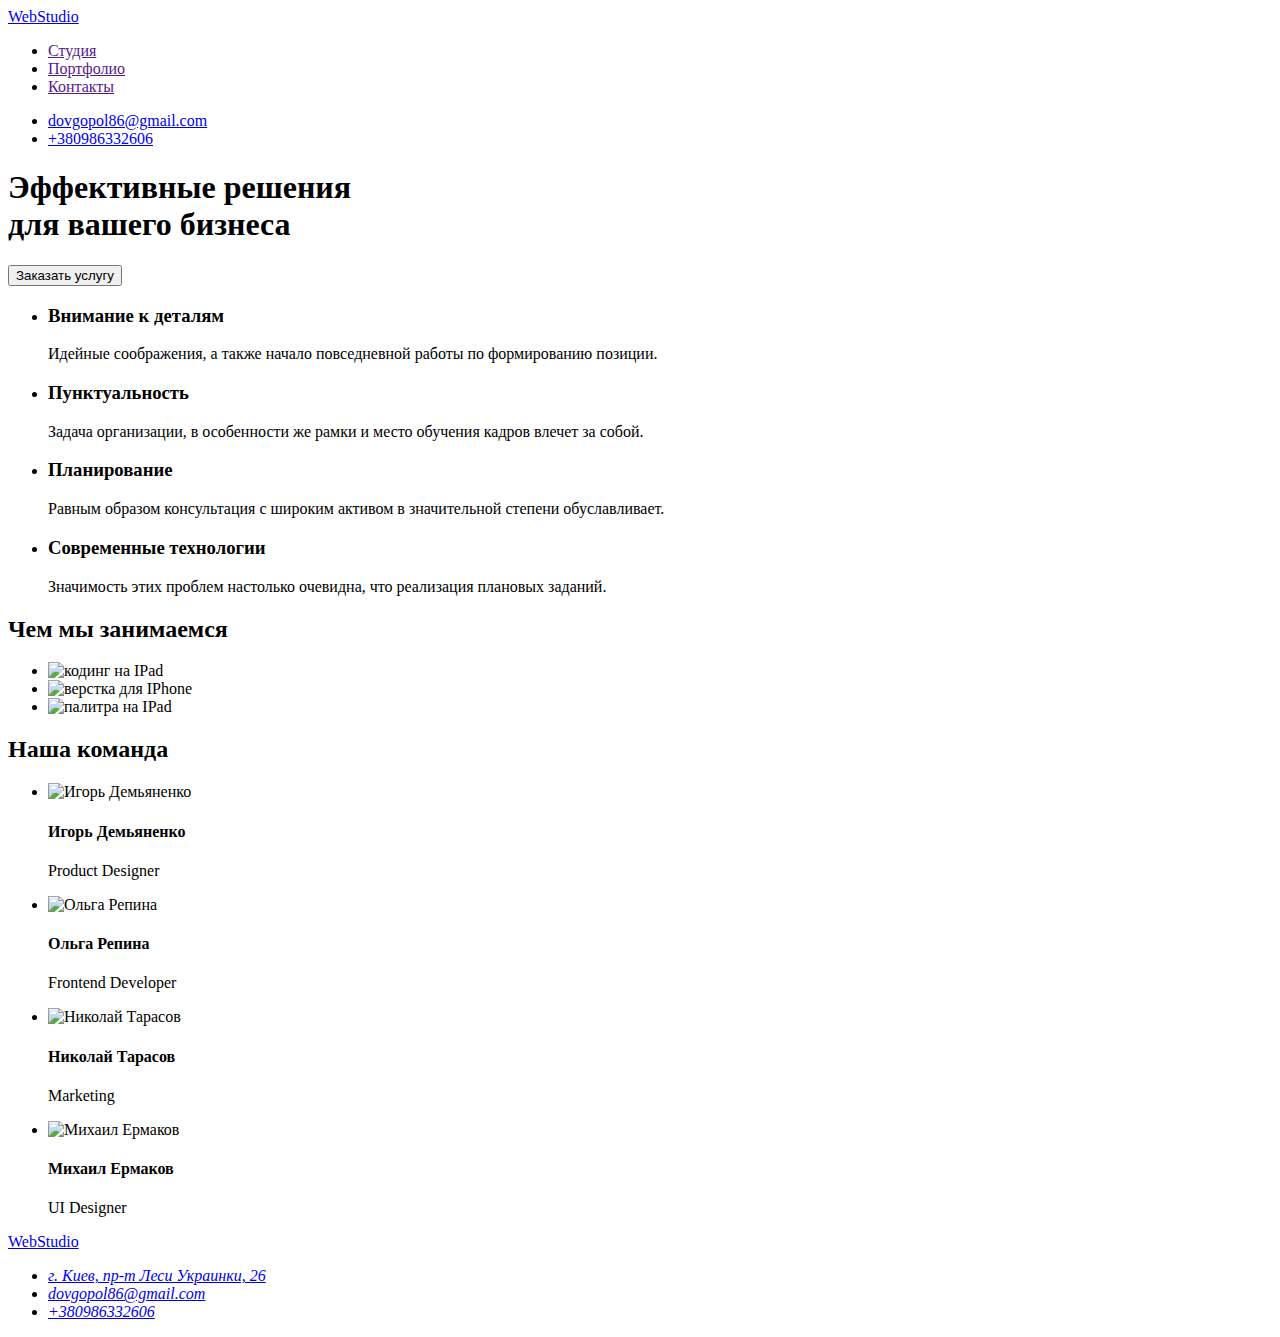
==== index.html @ ce8fe0c6 "Add files via upload" ====
<!DOCTYPE html>
<html lang="en">
<head>
    <meta charset="UTF-8">
    <meta http-equiv="X-UA-Compatible" content="IE=edge">
    <meta name="viewport" content="width=device-width, initial-scale=1.0">
    <link rel="stylesheet" href="styles/styles.css">
    <title>homework1</title>
</head>

<body>
<!-- верх линия -->
    <header>
        <nav>
            <a href="/">WebStudio</a>

            <ul>
                <li><a href="">Студия</a></li>
                <li><a href="">Портфолио</a></li>
                <li><a href="">Контакты</a></li>
            </ul>
        </nav>
        <ul>
            <li><a href="mailto:dovgopol86@gmail.com">dovgopol86@gmail.com</a></li>
            <li><a href="tel:+380986332606">+380986332606</a></li>
        </ul>
    </header>

    <!-- Основа -->
    <main>
            <!-- Шапка -->
                <section>
                    <h1>Эффективные решения <br />
                        для вашего бизнеса</h1>
                    <button type="button">Заказать услугу </button>
                    
                </section>   
        <section>      
            <ul>
                <li>
                    <h3>Внимание к деталям</h3>
                    <p>Идейные соображения, а также начало повседневной работы по формированию позиции.</p>
                </li>
                <li>
                    <h3>Пунктуальность</h3>
                    <p>Задача организации, в особенности же рамки и место обучения кадров влечет за собой.</p>
                </li>
                <li>
                    <h3>Планирование</h3>
                    <p>Равным образом консультация с широким активом в значительной степени обуславливает.</p>
                </li>
                <li>
                    <h3>Современные технологии</h3>
                    <p>Значимость этих проблем настолько очевидна, что реализация плановых заданий.</p>
                </li>
            </ul>
         </section>

        <section>
            <h2>Чем мы занимаемся</h2>
         <ul>
           <li> <img src="./images/box1.JPG" alt="кодинг на IPad" width="370"/></li>
            <li><img src="./images/box2.jpg" alt="верстка для IPhone" width="370"/></li>
            <li><img src="./images/box3.jpg" alt="палитра на IPad" width="370"/></li>
        </ul>
       
        </section>
        <section>
            <h2>Наша команда</h2>
            <ul>
                <li><img src="./images/igor.jpg" alt="Игорь Демьяненко" width="270"/>
                    <h4>Игорь Демьяненко</h4>
                    <p>Product Designer</p>
                </li>
                <li><img src="./images/olga.jpg" alt="Ольга Репина" width="270"/>
                    <h4>Ольга Репина</h4>
                    <p>Frontend Developer</p>
                </li>
                <li><img src="./images/nikola.jpg" alt="Николай Тарасов" width="270"/>
                    <h4>Николай Тарасов</h4>
                    <p>Marketing</p>
                </li>
                <li><img src="./images/michael.jpg" alt="Михаил Ермаков" width="270"/>
                    <h4>Михаил Ермаков</h4>
                    <p>UI Designer</p>
                </li>
            </ul>
        </section>


    </main>
<!-- Футер -->
    <footer>
        
        <a href="/">WebStudio</a>
        <address>
        <ul>
            <li>
                <a href="https://goo.gl/maps/PEtUD6FRup9HMeJw8">г. Киев, пр-т Леси Украинки, 26</a>
            </li>
            <li><a href="mailto:dovgopol86@gmail.com">dovgopol86@gmail.com</a></li>
            <li><a href="tel:+380986332606">+380986332606</a></li>
        </ul>
        </address>

    </footer>

</body>
</html>
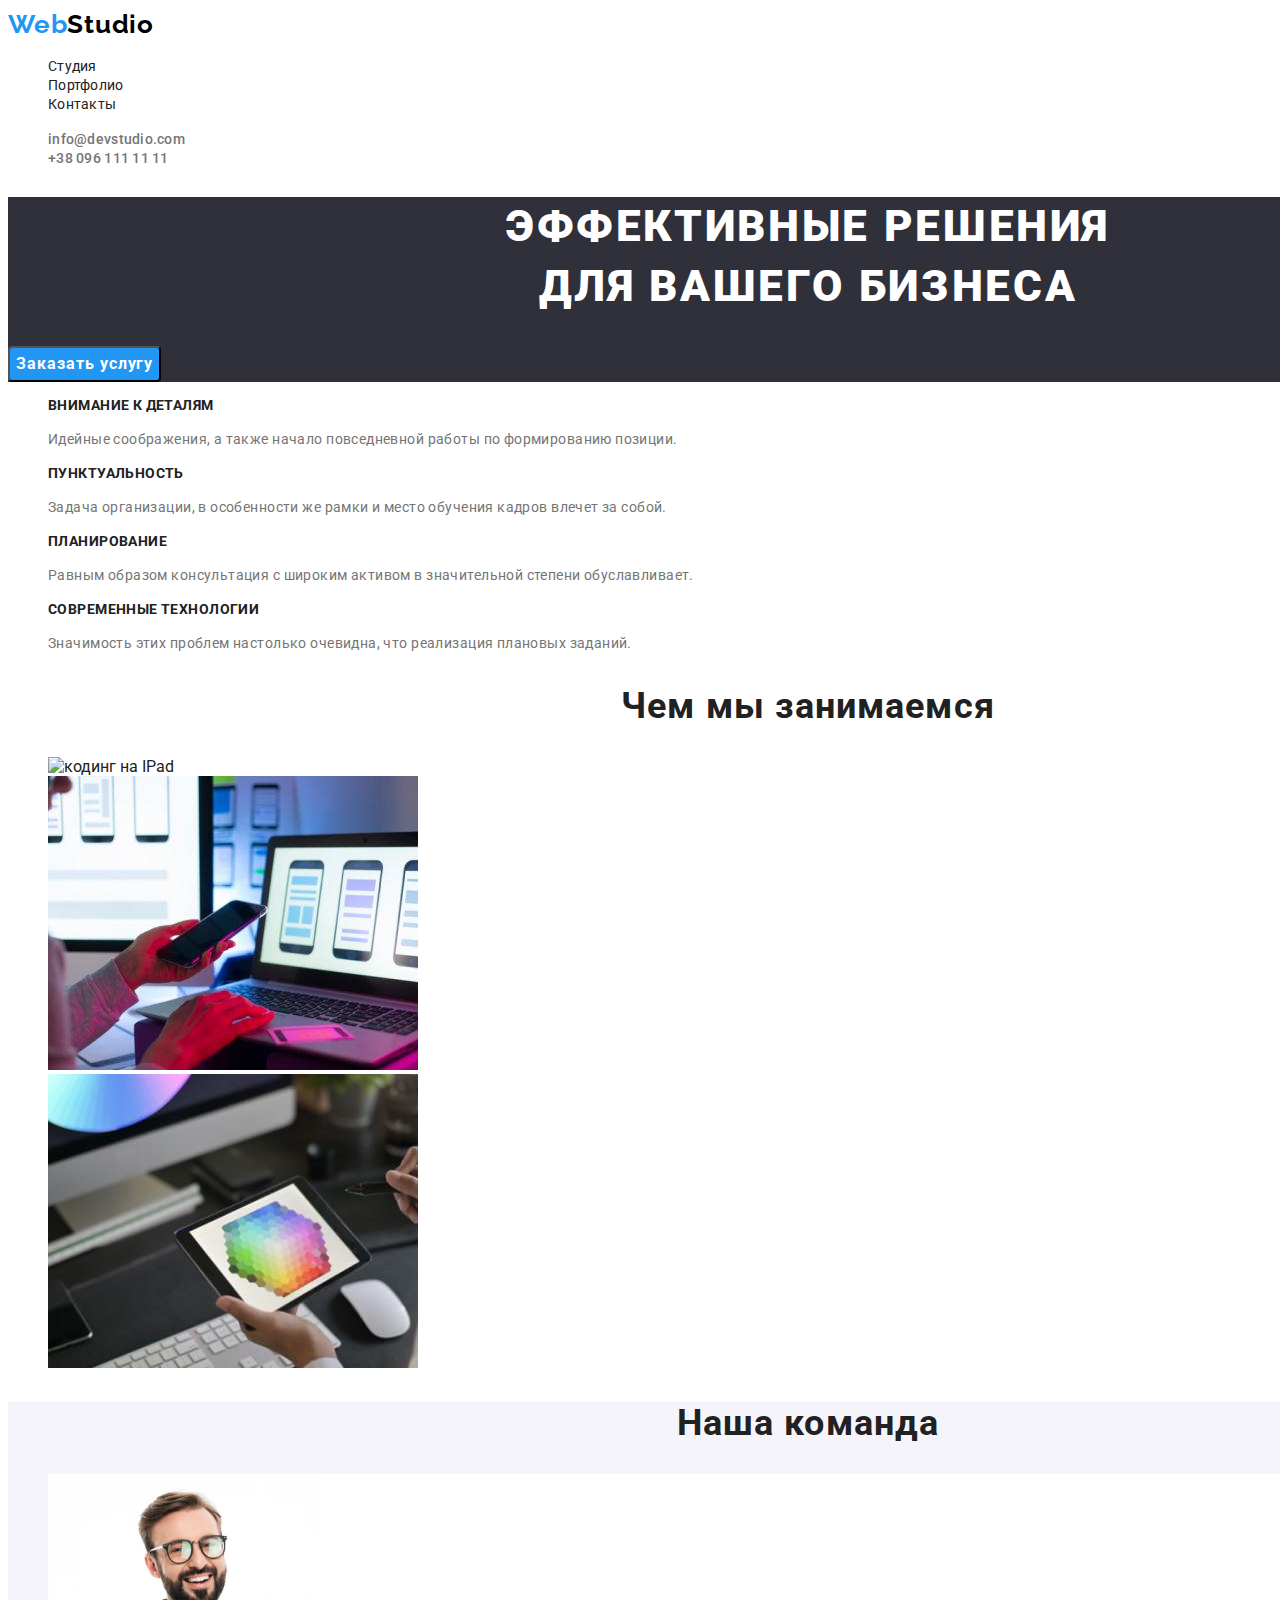
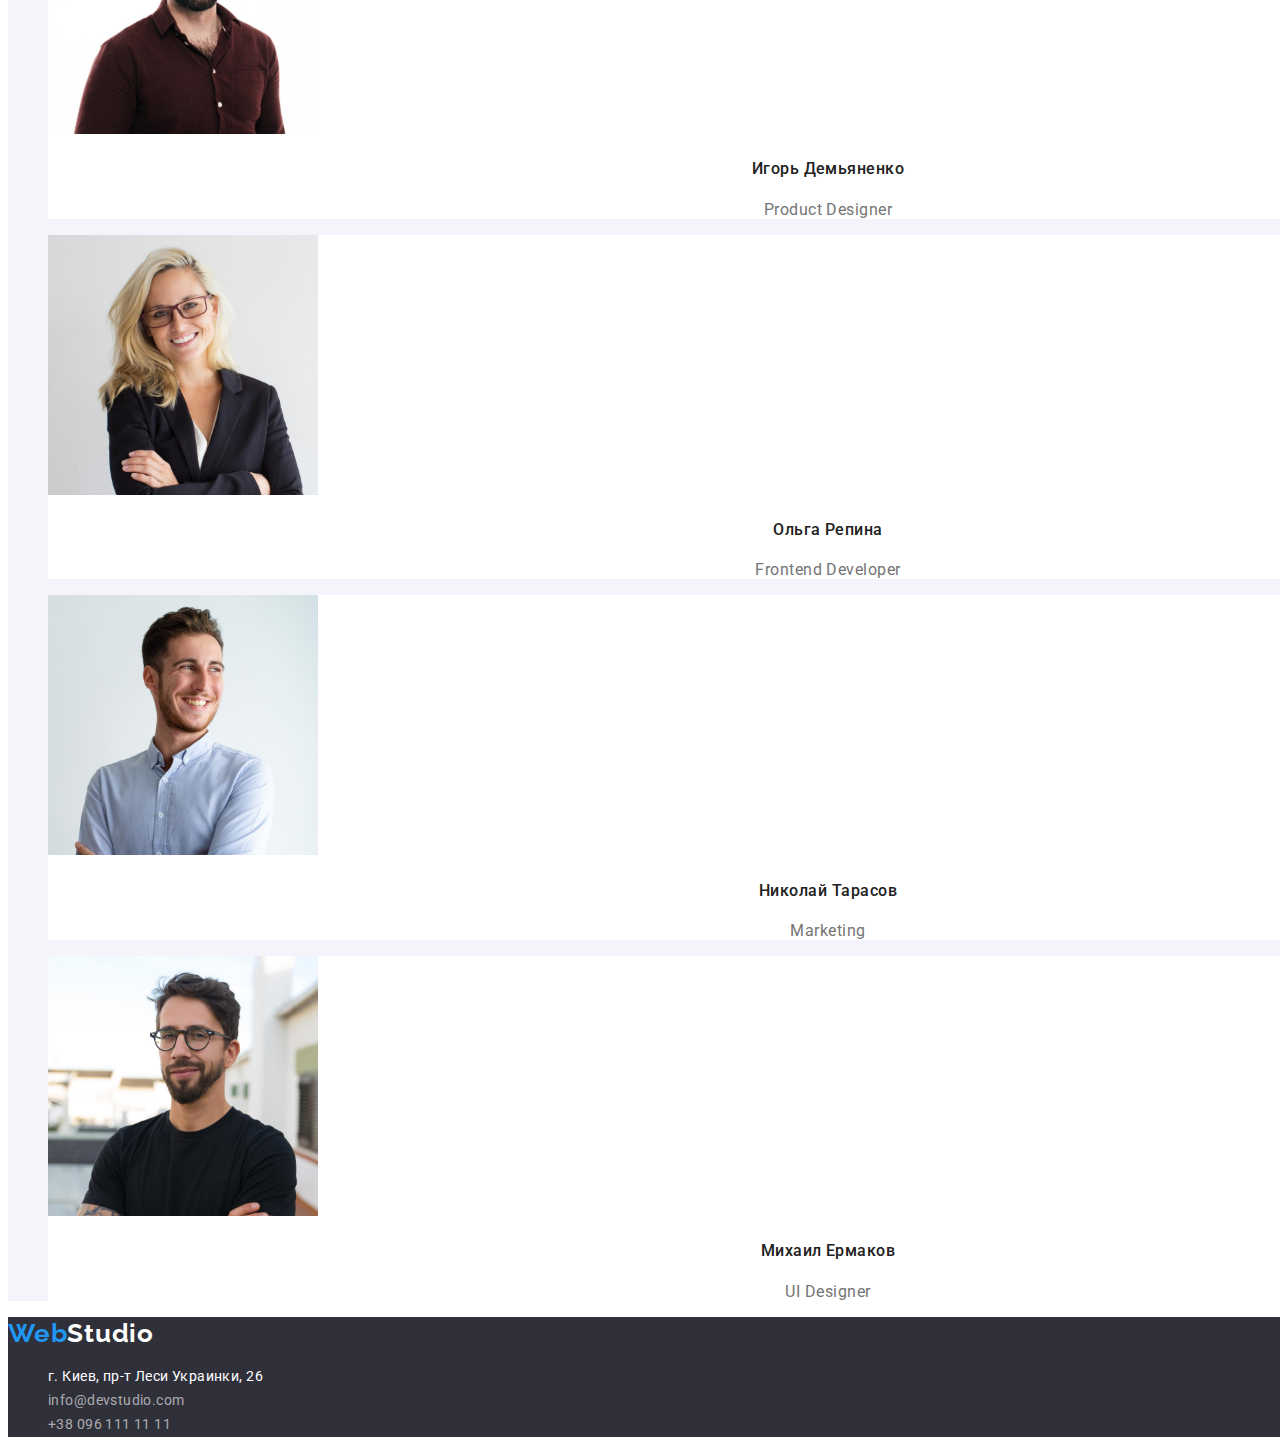
==== commit b5a80954: "05.02" ====
--- a/index.html
+++ b/index.html
@@ -1,109 +1,113 @@
-<!DOCTYPE html>
-<html lang="en">
-<head>
-    <meta charset="UTF-8">
-    <meta http-equiv="X-UA-Compatible" content="IE=edge">
-    <meta name="viewport" content="width=device-width, initial-scale=1.0">
-    <link rel="stylesheet" href="styles/styles.css">
-    <title>homework1</title>
-</head>
-
-<body>
-<!-- верх линия -->
-    <header>
-        <nav>
-            <a href="/">WebStudio</a>
-
-            <ul>
-                <li><a href="">Студия</a></li>
-                <li><a href="">Портфолио</a></li>
-                <li><a href="">Контакты</a></li>
-            </ul>
-        </nav>
-        <ul>
-            <li><a href="mailto:dovgopol86@gmail.com">dovgopol86@gmail.com</a></li>
-            <li><a href="tel:+380986332606">+380986332606</a></li>
-        </ul>
-    </header>
-
-    <!-- Основа -->
-    <main>
-            <!-- Шапка -->
-                <section>
-                    <h1>Эффективные решения <br />
-                        для вашего бизнеса</h1>
-                    <button type="button">Заказать услугу </button>
-                    
-                </section>   
-        <section>      
-            <ul>
-                <li>
-                    <h3>Внимание к деталям</h3>
-                    <p>Идейные соображения, а также начало повседневной работы по формированию позиции.</p>
-                </li>
-                <li>
-                    <h3>Пунктуальность</h3>
-                    <p>Задача организации, в особенности же рамки и место обучения кадров влечет за собой.</p>
-                </li>
-                <li>
-                    <h3>Планирование</h3>
-                    <p>Равным образом консультация с широким активом в значительной степени обуславливает.</p>
-                </li>
-                <li>
-                    <h3>Современные технологии</h3>
-                    <p>Значимость этих проблем настолько очевидна, что реализация плановых заданий.</p>
-                </li>
-            </ul>
-         </section>
-
-        <section>
-            <h2>Чем мы занимаемся</h2>
-         <ul>
-           <li> <img src="./images/box1.JPG" alt="кодинг на IPad" width="370"/></li>
-            <li><img src="./images/box2.jpg" alt="верстка для IPhone" width="370"/></li>
-            <li><img src="./images/box3.jpg" alt="палитра на IPad" width="370"/></li>
-        </ul>
-       
-        </section>
-        <section>
-            <h2>Наша команда</h2>
-            <ul>
-                <li><img src="./images/igor.jpg" alt="Игорь Демьяненко" width="270"/>
-                    <h4>Игорь Демьяненко</h4>
-                    <p>Product Designer</p>
-                </li>
-                <li><img src="./images/olga.jpg" alt="Ольга Репина" width="270"/>
-                    <h4>Ольга Репина</h4>
-                    <p>Frontend Developer</p>
-                </li>
-                <li><img src="./images/nikola.jpg" alt="Николай Тарасов" width="270"/>
-                    <h4>Николай Тарасов</h4>
-                    <p>Marketing</p>
-                </li>
-                <li><img src="./images/michael.jpg" alt="Михаил Ермаков" width="270"/>
-                    <h4>Михаил Ермаков</h4>
-                    <p>UI Designer</p>
-                </li>
-            </ul>
-        </section>
-
-
-    </main>
-<!-- Футер -->
-    <footer>
-        
-        <a href="/">WebStudio</a>
-        <address>
-        <ul>
-            <li>
-                <a href="https://goo.gl/maps/PEtUD6FRup9HMeJw8">г. Киев, пр-т Леси Украинки, 26</a>
-            </li>
-            <li><a href="mailto:dovgopol86@gmail.com">dovgopol86@gmail.com</a></li>
-            <li><a href="tel:+380986332606">+380986332606</a></li>
-        </ul>
-        </address>
-
-    </footer>
-
-</body>
+<!DOCTYPE html>
+<html lang="en">
+<head>
+    <meta charset="UTF-8">
+    <meta http-equiv="X-UA-Compatible" content="IE=edge">
+    <meta name="viewport" content="width=device-width, initial-scale=1.0">
+    <link rel="stylesheet" href="css/styles.css">
+    <link rel="preconnect" href="https://fonts.googleapis.com">
+    <link rel="preconnect" href="https://fonts.gstatic.com" crossorigin>
+    <link href="https://fonts.googleapis.com/css2?family=Raleway:wght@700&family=Roboto:wght@400;500;700;900&display=swap" rel="stylesheet">
+
+    <title>homework2</title>
+</head>
+
+<body>
+<!-- header -->
+    <header class="top-line">
+        <nav>
+            <a href="./index.html" class="web-studio link">Web<span class="studio-up">Studio</span></a>
+
+            <ul class="menu-nav list">
+                <li><a href="./index.html" class="menu-nav-item link">Студия</a></li>
+                <li><a href="./portfolio.html" class="menu-nav-item link">Портфолио</a></li>
+                <li><a href="" class="menu-nav-item link">Контакты</a></li>
+            </ul>
+        </nav>
+        <ul class="list">
+            <li><a href="mailto:info@devstudio.com" class="contact-link link">info@devstudio.com</a></li>
+            <li><a href="tel:+380961111111" class="contact-link link">+38 096 111 11 11</a></li>
+        </ul>
+    </header>
+
+    <!-- Основа -->
+    <main>
+            <!-- Шапка -->
+                <section class="hero">
+                    <h1 class="hero-title">Эффективные решения <br />
+                        для вашего бизнеса</h1>
+                    <button type="button" class="hero-button">Заказать услугу </button>
+                    
+                </section>   
+        <section>      
+            <ul class="list">
+                <li>
+                    <h3 class="title-features">Внимание к деталям</h3>
+                    <p class="features-text">Идейные соображения, а также начало повседневной работы по формированию позиции.</p>
+                </li>
+                <li>
+                    <h3 class="title-features">Пунктуальность</h3>
+                    <p class="features-text">Задача организации, в особенности же рамки и место обучения кадров влечет за собой.</p>
+                </li>
+                <li>
+                    <h3 class="title-features">Планирование</h3>
+                    <p class="features-text">Равным образом консультация с широким активом в значительной степени обуславливает.</p>
+                </li>
+                <li>
+                    <h3 class="title-features">Современные технологии</h3>
+                    <p class="features-text">Значимость этих проблем настолько очевидна, что реализация плановых заданий.</p>
+                </li>
+            </ul>
+         </section>
+
+        <section>
+            <h2 class="section-title">Чем мы занимаемся</h2>
+         <ul class="list">
+           <li> <img src="./images/box1.JPG" alt="кодинг на IPad" width="370"/></li>
+            <li><img src="./images/box2.jpg" alt="верстка для IPhone" width="370"/></li>
+            <li><img src="./images/box3.jpg" alt="палитра на IPad" width="370"/></li>
+        </ul>
+       
+        </section>
+        <section class="team-section">
+            <h2 class="section-title">Наша команда</h2>
+            <ul class="list">
+                <li class="team-card"><img src="./images/igor.jpg" alt="Игорь Демьяненко" width="270"/>
+                    <h4 class="member-name">Игорь Демьяненко</h4>
+                    <p class="member-position">Product Designer</p>
+                </li>
+                <li class="team-card"><img src="./images/olga.jpg" alt="Ольга Репина" width="270"/>
+                    <h4 class="member-name">Ольга Репина</h4>
+                    <p class="member-position">Frontend Developer</p>
+                </li>
+                <li class="team-card"><img src="./images/nikola.jpg" alt="Николай Тарасов" width="270"/>
+                    <h4 class="member-name">Николай Тарасов</h4>
+                    <p class="member-position">Marketing</p>
+                </li>
+                <li class="team-card"><img src="./images/michael.jpg" alt="Михаил Ермаков" width="270"/>
+                    <h4 class="member-name">Михаил Ермаков</h4>
+                    <p class="member-position">UI Designer</p>
+                </li>
+            </ul>
+        </section>
+
+
+    </main>
+<!-- Футер -->
+    <footer>
+        
+        <a href="./index.html" class="web-studio link">Web<span class="studio-down">Studio</span></a>
+        <address>
+        <ul class="list">
+            <li >
+                <a href="https://goo.gl/maps/PEtUD6FRup9HMeJw8" class="map-link link">г. Киев, пр-т Леси Украинки, 26</a>
+            </li>
+            <li><a href="mailto:info@devstudio.com" class="contacts link">info@devstudio.com</a></li>
+            <li><a href="tel:+380961111111" class="contacts link">+38 096 111 11 11</a></li>
+        </ul>
+        </address>
+
+    </footer>
+
+</body>
 </html>--- a/css/styles.css
+++ b/css/styles.css
@@ -0,0 +1,259 @@
+:root {
+    --primary-font-family: "Roboto", sans-serif;
+    --primary-text-color-ligth: #212121; 
+    --secondary-text-color-ligth: #757575; 
+    --primary-text-color-dark: #FFFFFF; 
+}
+
+body {
+    font-family: var(--primary-font-family);
+    position: relative;
+    width: 1600px;
+    height: 2349px;
+    background: #FFFFFF;
+    color: var(--primary-text-color-ligth);
+}
+
+.list{
+    list-style: none;
+}
+
+.link {
+    text-decoration: none;
+}
+/* ========header======= */
+.top-line{
+
+}
+
+.web-studio {
+    font-family: "Raleway";
+    font-weight: 700;
+    font-size: 26px;
+    line-height: 1.24;
+    letter-spacing: 0.03em;
+    color: #2196F3;
+}
+
+.studio-up {
+    font-family: "Raleway";
+    font-weight: 700;
+    font-size: 26px;
+    line-height: 1.24;
+    letter-spacing: 0.03em;
+    color: #000000; 
+}
+
+.menu-nav-item {
+    font-size: 14px;
+    line-height: 1.14;
+    letter-spacing: 0.02em;
+    color: var(--primary-text-color-ligth);
+}
+
+.menu-nav-item:hover{
+    color: #2196F3;
+}
+.menu-nav-item:focus{
+    color: #2196F3;
+}
+
+.contact-link {
+font-weight: 500;
+font-size: 14px;
+line-height: 16px;
+letter-spacing: 0.02em;
+color: var(--secondary-text-color-ligth);
+}
+
+.contact-link:hover {
+    color: #2196F3;
+}
+.contact-link:focus {
+    color: #2196F3;
+}
+/* =======end header======= */
+/* ======STUDIO====== */
+/* =======hero======= */
+.hero {
+    background: #2F303A;
+}
+
+.hero-title {
+font-weight: 900;
+font-size: 44px;
+line-height: 1.36;
+text-align: center;
+letter-spacing: 0.06em;
+text-transform: uppercase;
+color: var(--primary-text-color-dark);
+}
+
+.hero-button{
+background-color: #2196F3;
+font-family: var(--primary-font-family);
+font-weight:700;
+font-size: 16px;
+line-height:1.88;
+display: flex;
+align-items: center;
+text-align: center;
+letter-spacing: 0.06em;
+color: var(--primary-text-color-dark);
+border-radius: 4px;
+cursor: pointer;
+}
+
+.hero-button:hover{
+    background: #188CE8;
+}
+.hero-button:focus{
+    background: #188CE8;
+}
+/* ======end hero====== */
+/* ======features====== */
+.title-features{
+    font-weight: 700;
+    font-size: 14px;
+    line-height: 1.14;
+    letter-spacing: 0.03em;
+    text-transform: uppercase;
+    color: var(--primary-text-color-ligth);
+}
+
+.features-text{
+font-weight: normal;
+font-size: 14px;
+line-height:1.71;
+letter-spacing: 0.03em;
+color: var(--secondary-text-color-ligth);
+}
+/* =====end features===== */
+
+.section-title{
+font-weight: 700;
+font-size: 36px;
+line-height: 1.17;
+text-align: center;
+letter-spacing: 0.03em;
+color: var(--primary-text-color-ligth);
+}
+
+/* =====our team===== */
+.team-section{
+background-color: #F5F4FA;
+}
+
+.team-card{
+background: #FFFFFF
+}
+
+.member-name{
+font-weight: 500;
+font-size: 16px;
+line-height: 1.19;
+text-align: center;
+letter-spacing: 0.03em;
+color: var(--primary-text-color-ligth);
+}
+
+.member-position{
+font-weight: 400;
+font-size: 16px;
+line-height: 1.19;
+text-align: center;
+letter-spacing: 0.03em;
+color: var(--secondary-text-color-ligth);
+}
+/* ======end our team====== */
+/* ======END STUDIO====== */
+/* ======PORTOLIO====== */
+.filter-button{
+background-color: #F5F4FA;
+font-family: Roboto;
+font-style: normal;
+font-weight: 500;
+font-size: 16px;
+line-height: 1.63;
+text-align: center;
+letter-spacing: 0.03em;
+color: var(--primary-text-color-ligth);
+border-radius: 4px;
+cursor: pointer;
+}
+
+.filter-button:focus{
+background: #2196F3;
+color: var(--primary-text-color-dark);
+}
+
+.filter-button:hover{
+    background: #2196F3;
+    color: var(--primary-text-color-dark);
+    }
+
+.project-card{
+    background: #FFFFFF;
+    border: 1px solid #EEEEEE;
+    box-sizing: border-box
+}
+
+.project-name{
+font-weight: 700;
+font-size: 18px;
+line-height: 2;
+letter-spacing: 0.06em;
+color: var(--primary-text-color-ligth);
+}
+
+.project-position{
+font-weight: 400;
+font-size: 16px;
+line-height: 1.89;
+letter-spacing: 0.03em;
+color: var(--secondary-text-color-ligth);
+}    
+/* ======footer====== */
+footer{
+    background: #2F303A;
+}
+.studio-down{
+font-family: "Raleway";
+font-weight: bold;
+font-size: 26px;
+line-height: 1.19;
+letter-spacing: 0.03em;
+color: var(--primary-text-color-dark);
+}
+
+.map-link{
+font-style: normal;
+font-weight: 400;
+font-size: 14px;
+line-height: 1.71;
+letter-spacing: 0.03em;
+color: var(--primary-text-color-dark);
+}
+
+.map-link:hover{
+    color: #188CE8;
+}
+.map-link:focus{
+    color: #188CE8;
+}
+
+.contacts {
+font-style: normal;
+font-weight: normal;
+font-size: 14px;
+line-height: 1.71;
+letter-spacing: 0.03em;
+color: rgba(255, 255, 255, 0.6);
+}
+
+.contacts:hover{
+    color: #188CE8;
+}
+.contacts:focus{
+    color: #188CE8;
+}